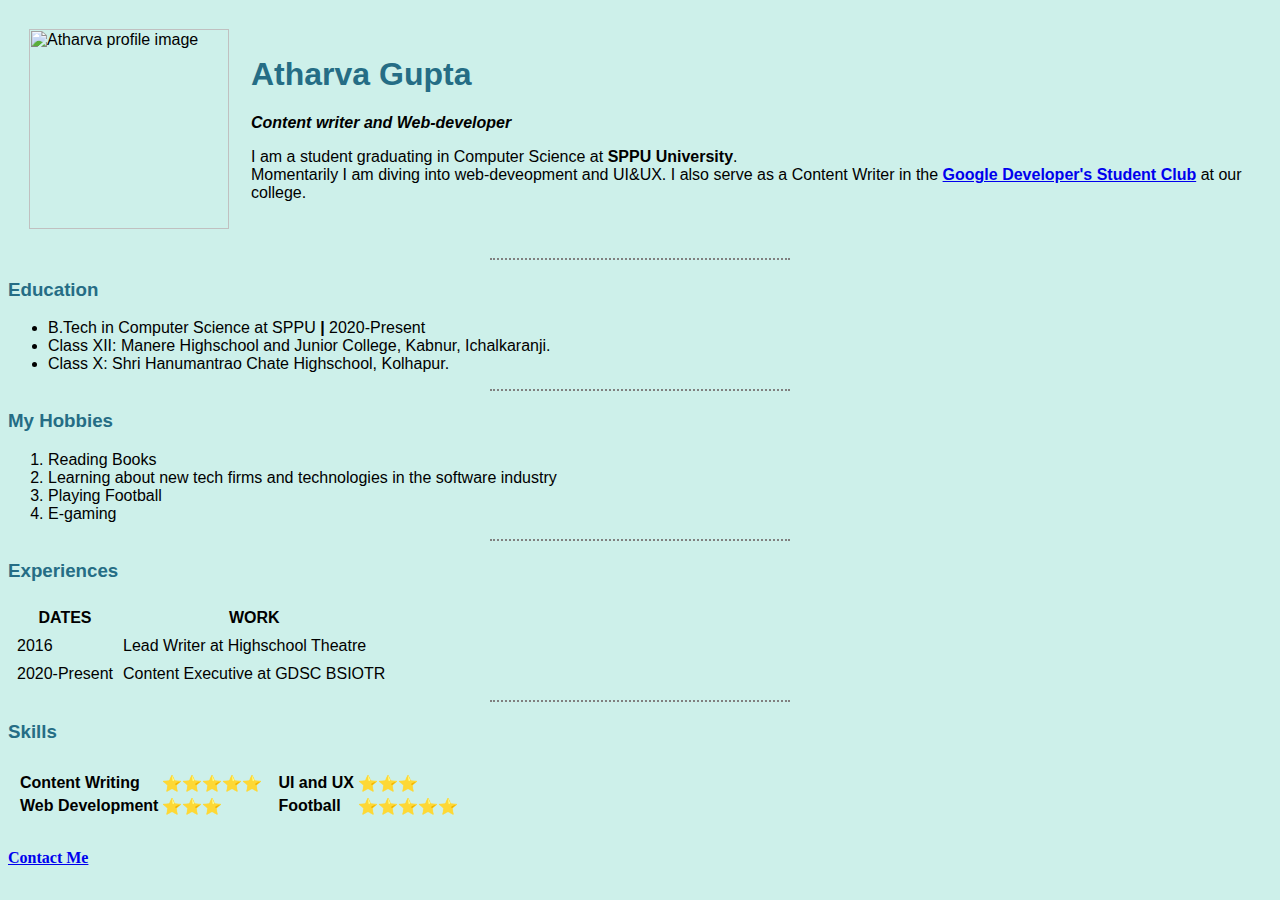
==== index.html @ 18cb63ba "Removed colon after Contact Me" ====
<html lang="en" dir="ltr">

<head>
  <meta charset="utf-8">
  <title> Atharva's Personal Website </title>
  <link rel="stylesheet" href="css/styles.css">

</head>
  <style>
    img{
      height: 200px;
    }
</style>

<body>
  <table cellspacing="20">
    <tr>
      <td><img src="images/atharva-modified.png" alt="Atharva profile image"></td>
      <td><h1>Atharva Gupta</h1>
      <p><em><strong>Content writer and Web-developer</strong></em></p>
      <p>I am a student graduating in Computer Science at <strong>SPPU University</strong>.<br> Momentarily I am diving into web-deveopment and UI&UX. I also serve as a Content Writer in the <strong><a href="https://www.instagram.com/gdsc_bsiotr/">Google Developer's Student Club</a></strong> at our college.</p></td>
    </tr>
  </table>


    <hr>

    <h3>Education</h3>
  <ul>
    <li>B.Tech in  Computer Science at SPPU <strong>|</strong> 2020-Present</li>
    <li>Class XII: Manere Highschool and Junior College, Kabnur, Ichalkaranji.</li>
    <li>Class X: Shri Hanumantrao Chate Highschool, Kolhapur.</li>
    </ul>
    <hr>
    <h3>My Hobbies</h3>
    <ol>
      <li>Reading Books</li>
      <li>Learning about new tech firms and technologies in the software industry</li>
      <li>Playing Football</li>
      <li>E-gaming</li>
    </ol>
    <hr>
    <h3>Experiences</h3>
    <table cellspacing="8">
      <thead>
        <th>DATES</th>
        <th>WORK</th>

      </thead>
      <tbody>
        <tr>
          <td>2016</td>
          <td>Lead Writer at Highschool Theatre</td>
        </tr>
        <tr>
          <td>2020-Present</td>
          <td>Content Executive at GDSC BSIOTR</td>
        </tr>

      </tbody>
      <tfoot>

      </tfoot>

    </table>
    <hr>
    <h3>Skills</h3>
    <table cellspacing="8">
      <tr>
        <td>
          <table>
            <tr>
              <td><strong>Content Writing</strong></td>
              <td>⭐⭐⭐⭐⭐</td>
              </tr>
              <tr>
                <td><strong>Web Development</strong></td>
                <td>⭐⭐⭐</td>
                </tr>
          </table>
        </td>
        <td>
          <table>
            <tr>
              <td><strong>UI and UX</strong></td>
              <td>⭐⭐⭐</td>
              </tr>
              <tr>
                <td><strong>Football</strong></td>
                <td>⭐⭐⭐⭐⭐</td>
                </tr>
          </table>
        </td>
      </tr>
    </table>



    <h4><a href="contact.html">Contact Me</a></h4>

</body>

</html>
---- css/styles.css ----
img {
  height: 210px;
}

body {
  background-color: #CDF0EA;
}

label {
  font-family: 'Helvetica', sans-serif;
}

h1 {
  color: #256D85;
  font-family: 'Helvetica', sans-serif;
}

p {
  font-family: 'Helvetica', sans-serif;
}

li {
  font-family: 'Helvetica', sans-serif;
}

table {
  font-family: 'Helvetica', sans-serif;
}

h3 {
  color: #256D85;
  font-family: 'Helvetica', sans-serif;
}

hr {
  border-style: dotted none none;
  border-width: 2px;
  border height: thin;
  border-color: grey;
  width: 300px;
}
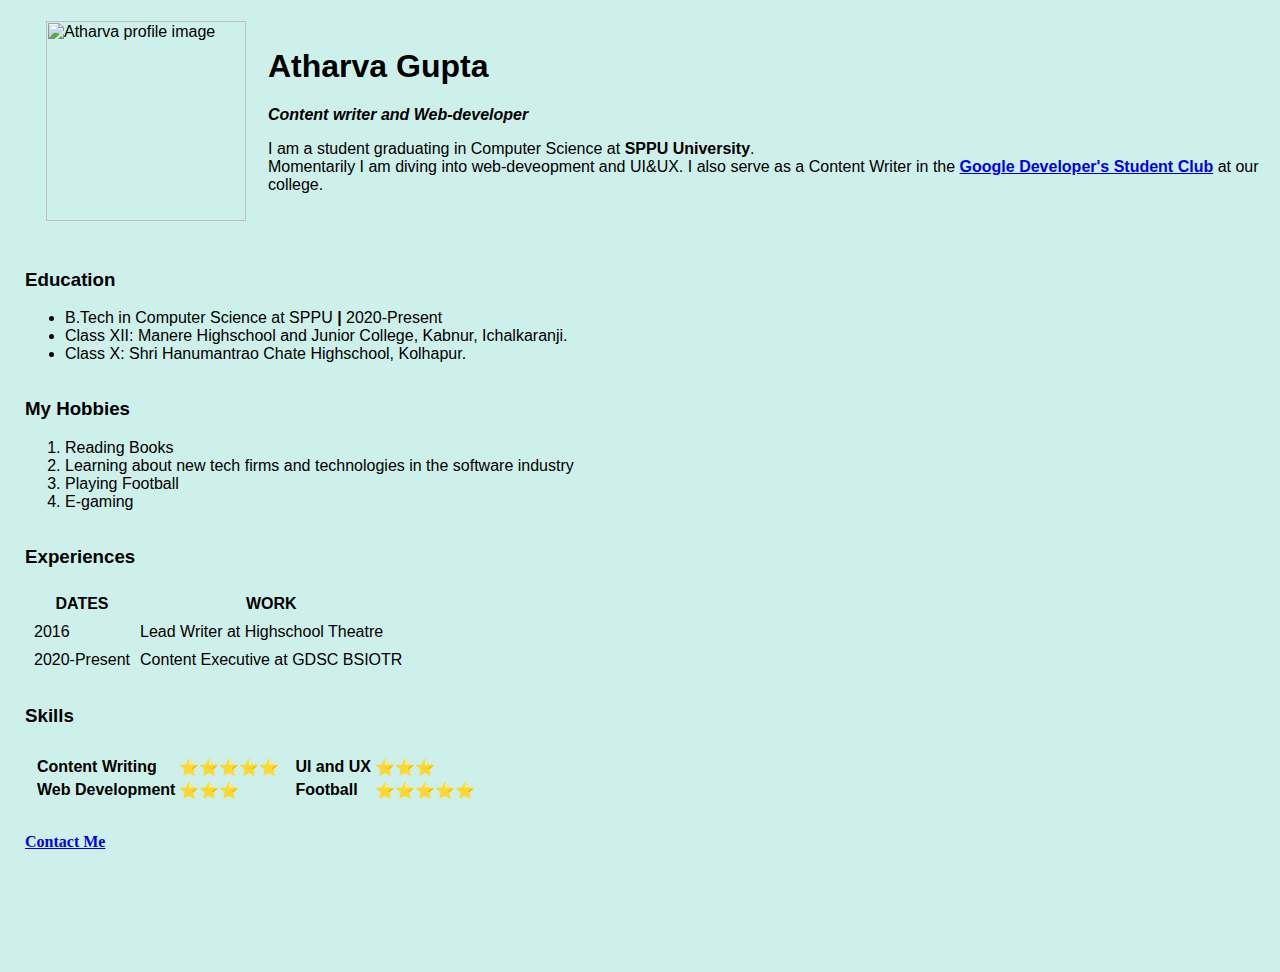
==== commit 0418d99f: "Updated" ====
--- a/index.html
+++ b/index.html
@@ -13,6 +13,7 @@
 </style>
 
 <body>
+  <div class="center3">
   <table cellspacing="20">
     <tr>
       <td><img src="images/atharva-modified.png" alt="Atharva profile image"></td>
@@ -20,6 +21,7 @@
       <p><em><strong>Content writer and Web-developer</strong></em></p>
       <p>I am a student graduating in Computer Science at <strong>SPPU University</strong>.<br> Momentarily I am diving into web-deveopment and UI&UX. I also serve as a Content Writer in the <strong><a href="https://www.instagram.com/gdsc_bsiotr/">Google Developer's Student Club</a></strong> at our college.</p></td>
     </tr>
+   
   </table>
 
 
@@ -73,6 +75,7 @@
               <td><strong>Content Writing</strong></td>
               <td>⭐⭐⭐⭐⭐</td>
               </tr>
+            
               <tr>
                 <td><strong>Web Development</strong></td>
                 <td>⭐⭐⭐</td>
--- a/css/styles.css
+++ b/css/styles.css
@@ -2,16 +2,40 @@
   height: 210px;
 }
 
-body {
-  background-color: #CDF0EA;
+body
+  {
+    margin: 0;
+    padding: 0;
+    background: linear-gradient(120deg,#2980b9, #8e44ad);
+    height: 100vh;
+    overflow: hidden;
 }
+
+.center h3{
+  text-align: center;
+  padding: 20px 0;
+  border-bottom: 1px solid silver;
+}
+
+form .txt_field{
+  position: relative;
+  border-bottom: 2px solid #adadad;
+  margin: 30px 0;
+}
+
+.center form{
+  padding: 0 40px;
+  box-sizing: border-box;
+}
+
 
 label {
   font-family: 'Helvetica', sans-serif;
 }
 
 h1 {
-  color: #256D85;
+  /* color: #256D85; */
+  color: black;
   font-family: 'Helvetica', sans-serif;
 }
 
@@ -28,13 +52,42 @@
 }
 
 h3 {
-  color: #256D85;
+  /* color: #256D85; */
+  color: black;
   font-family: 'Helvetica', sans-serif;
+}
+
+
+.center{
+  position: absolute;
+  top: 50%;
+  left: 50%;
+  transform: translate(-50%, -50%);
+  width: 500px;
+  background: #CDF0EA;
+  border-radius: 12px;
+  box-shadow: 10px 10px 15px rgba(0.5,0.5,0.5,0.5);
+}
+
+.center2{
+  position: relative;
+  left: 40%;
+  width: 0px;
+  background: #CDF0EA;
+}
+
+
+.center3{
+  /* padding: 20; */
+  position: relative;
+  background: #CDF0EA;
+  padding-left: 25;
+  padding-bottom: 100;
 }
 
 hr {
   border-style: dotted none none;
-  border-width: 2px;
+  border-width: 0px;
   border height: thin;
   border-color: grey;
   width: 300px;
